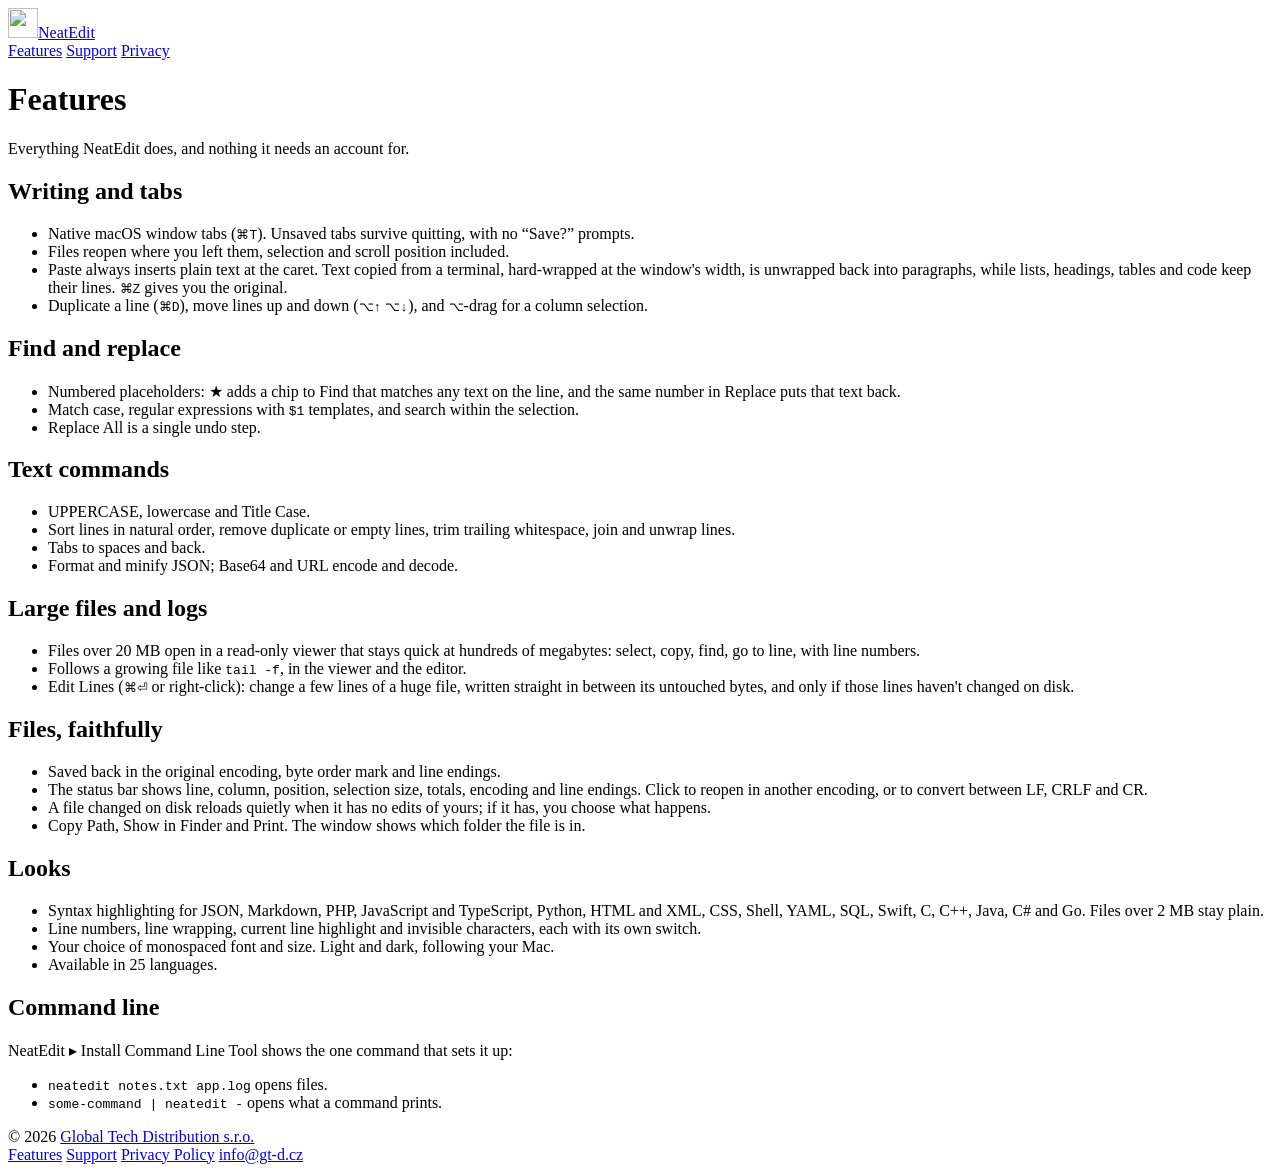
==== web/features/index.html @ f2c0abe9 "Website: home, features, support and privacy policy, with a deploy script Co-Authored-By: Claude Opu" ====
<!doctype html>
<html lang="en">
<head>
<meta charset="utf-8">
<meta name="viewport" content="width=device-width, initial-scale=1">
<title>Features: NeatEdit</title>
<meta name="description" content="Everything NeatEdit does: tabs that survive quitting, find and replace with placeholders, huge file viewing, syntax highlighting and faithful encodings.">
<link rel="canonical" href="https://neatedit.gt-d.cz/features/">
<link rel="icon" type="image/png" href="/assets/icon.png">
<link rel="apple-touch-icon" href="/assets/icon.png">
<link rel="stylesheet" href="/assets/site.css">
<meta property="og:type" content="website">
<meta property="og:site_name" content="NeatEdit">
<meta property="og:title" content="Features: NeatEdit">
<meta property="og:description" content="Everything NeatEdit does: tabs that survive quitting, find and replace with placeholders, huge file viewing, syntax highlighting and faithful encodings.">
<meta property="og:url" content="https://neatedit.gt-d.cz/features/">
<meta property="og:image" content="https://neatedit.gt-d.cz/assets/editor-light.png">
<meta name="twitter:card" content="summary_large_image">
</head>
<body>
<header>
  <div class="wrap">
    <a class="brand" href="/"><img src="/assets/icon.png" alt="" width="30" height="30">NeatEdit</a>
    <nav aria-label="Main">
      <a href="/features/" aria-current="page">Features</a>
      <a href="/support/">Support</a>
      <a href="/privacy/">Privacy</a>
    </nav>
  </div>
</header>
<main>
<div class="wrap narrow page">
  <h1>Features</h1>
  <p class="lead">Everything NeatEdit does, and nothing it needs an account for.</p>

  <h2>Writing and tabs</h2>
  <ul>
    <li>Native macOS window tabs (<kbd>⌘T</kbd>). Unsaved tabs survive quitting, with no “Save?” prompts.</li>
    <li>Files reopen where you left them, selection and scroll position included.</li>
    <li>Paste always inserts plain text at the caret. Text copied from a terminal, hard-wrapped at the window's width, is unwrapped back into paragraphs, while lists, headings, tables and code keep their lines. <kbd>⌘Z</kbd> gives you the original.</li>
    <li>Duplicate a line (<kbd>⌘D</kbd>), move lines up and down (<kbd>⌥↑</kbd> <kbd>⌥↓</kbd>), and <kbd>⌥</kbd>-drag for a column selection.</li>
  </ul>

  <h2>Find and replace</h2>
  <ul>
    <li>Numbered placeholders: ★ adds a chip to Find that matches any text on the line, and the same number in Replace puts that text back.</li>
    <li>Match case, regular expressions with <code>$1</code> templates, and search within the selection.</li>
    <li>Replace All is a single undo step.</li>
  </ul>

  <h2>Text commands</h2>
  <ul>
    <li>UPPERCASE, lowercase and Title Case.</li>
    <li>Sort lines in natural order, remove duplicate or empty lines, trim trailing whitespace, join and unwrap lines.</li>
    <li>Tabs to spaces and back.</li>
    <li>Format and minify JSON; Base64 and URL encode and decode.</li>
  </ul>

  <h2>Large files and logs</h2>
  <ul>
    <li>Files over 20&nbsp;MB open in a read-only viewer that stays quick at hundreds of megabytes: select, copy, find, go to line, with line numbers.</li>
    <li>Follows a growing file like <code>tail -f</code>, in the viewer and the editor.</li>
    <li>Edit Lines (<kbd>⌘⏎</kbd> or right-click): change a few lines of a huge file, written straight in between its untouched bytes, and only if those lines haven't changed on disk.</li>
  </ul>

  <h2>Files, faithfully</h2>
  <ul>
    <li>Saved back in the original encoding, byte order mark and line endings.</li>
    <li>The status bar shows line, column, position, selection size, totals, encoding and line endings. Click to reopen in another encoding, or to convert between LF, CRLF and CR.</li>
    <li>A file changed on disk reloads quietly when it has no edits of yours; if it has, you choose what happens.</li>
    <li>Copy Path, Show in Finder and Print. The window shows which folder the file is in.</li>
  </ul>

  <h2>Looks</h2>
  <ul>
    <li>Syntax highlighting for JSON, Markdown, PHP, JavaScript and TypeScript, Python, HTML and XML, CSS, Shell, YAML, SQL, Swift, C, C++, Java, C# and Go. Files over 2&nbsp;MB stay plain.</li>
    <li>Line numbers, line wrapping, current line highlight and invisible characters, each with its own switch.</li>
    <li>Your choice of monospaced font and size. Light and dark, following your Mac.</li>
    <li>Available in 25 languages.</li>
  </ul>

  <h2>Command line</h2>
  <p>NeatEdit ▸ Install Command Line Tool shows the one command that sets it up:</p>
  <ul>
    <li><code>neatedit notes.txt app.log</code> opens files.</li>
    <li><code>some-command | neatedit -</code> opens what a command prints.</li>
  </ul>
</div>
</main>
<footer>
  <div class="wrap">
    <span>&copy; 2026 <a href="https://gt-d.cz">Global Tech Distribution s.r.o.</a></span>
    <nav aria-label="Footer">
      <a href="/features/">Features</a>
      <a href="/support/">Support</a>
      <a href="/privacy/">Privacy Policy</a>
      <a href="mailto:info@gt-d.cz">info@gt-d.cz</a>
    </nav>
  </div>
</footer>
</body>
</html>
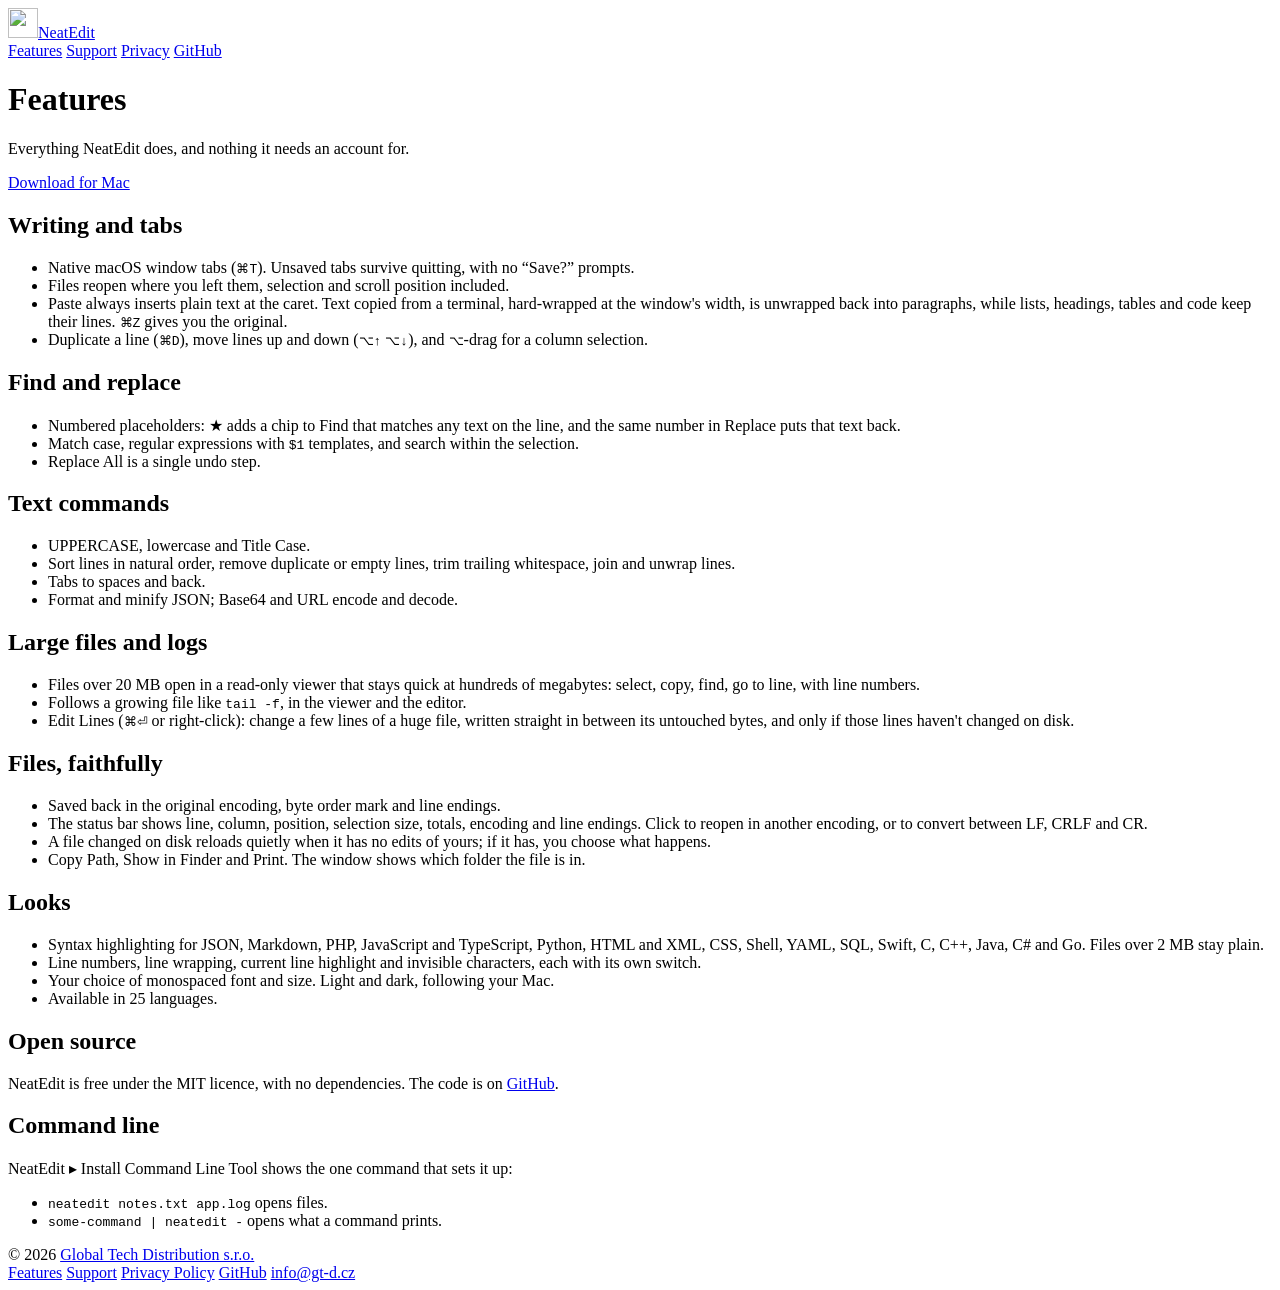
==== commit 0a1e414c: "Site: download links, open source, GitHub; a fixed DMG name The latest-release URL needs an asset na" ====
--- a/web/features/index.html
+++ b/web/features/index.html
@@ -25,6 +25,7 @@
       <a href="/features/" aria-current="page">Features</a>
       <a href="/support/">Support</a>
       <a href="/privacy/">Privacy</a>
+      <a href="https://github.com/neatedit/NeatEdit">GitHub</a>
     </nav>
   </div>
 </header>
@@ -32,6 +33,7 @@
 <div class="wrap narrow page">
   <h1>Features</h1>
   <p class="lead">Everything NeatEdit does, and nothing it needs an account for.</p>
+  <div class="actions"><a class="button" href="https://github.com/neatedit/NeatEdit/releases/latest/download/NeatEdit.dmg">Download for Mac</a></div>
 
   <h2>Writing and tabs</h2>
   <ul>
@@ -79,6 +81,9 @@
     <li>Available in 25 languages.</li>
   </ul>
 
+  <h2>Open source</h2>
+  <p>NeatEdit is free under the MIT licence, with no dependencies. The code is on <a href="https://github.com/neatedit/NeatEdit">GitHub</a>.</p>
+
   <h2>Command line</h2>
   <p>NeatEdit ▸ Install Command Line Tool shows the one command that sets it up:</p>
   <ul>
@@ -94,6 +99,7 @@
       <a href="/features/">Features</a>
       <a href="/support/">Support</a>
       <a href="/privacy/">Privacy Policy</a>
+      <a href="https://github.com/neatedit/NeatEdit">GitHub</a>
       <a href="mailto:info@gt-d.cz">info@gt-d.cz</a>
     </nav>
   </div>
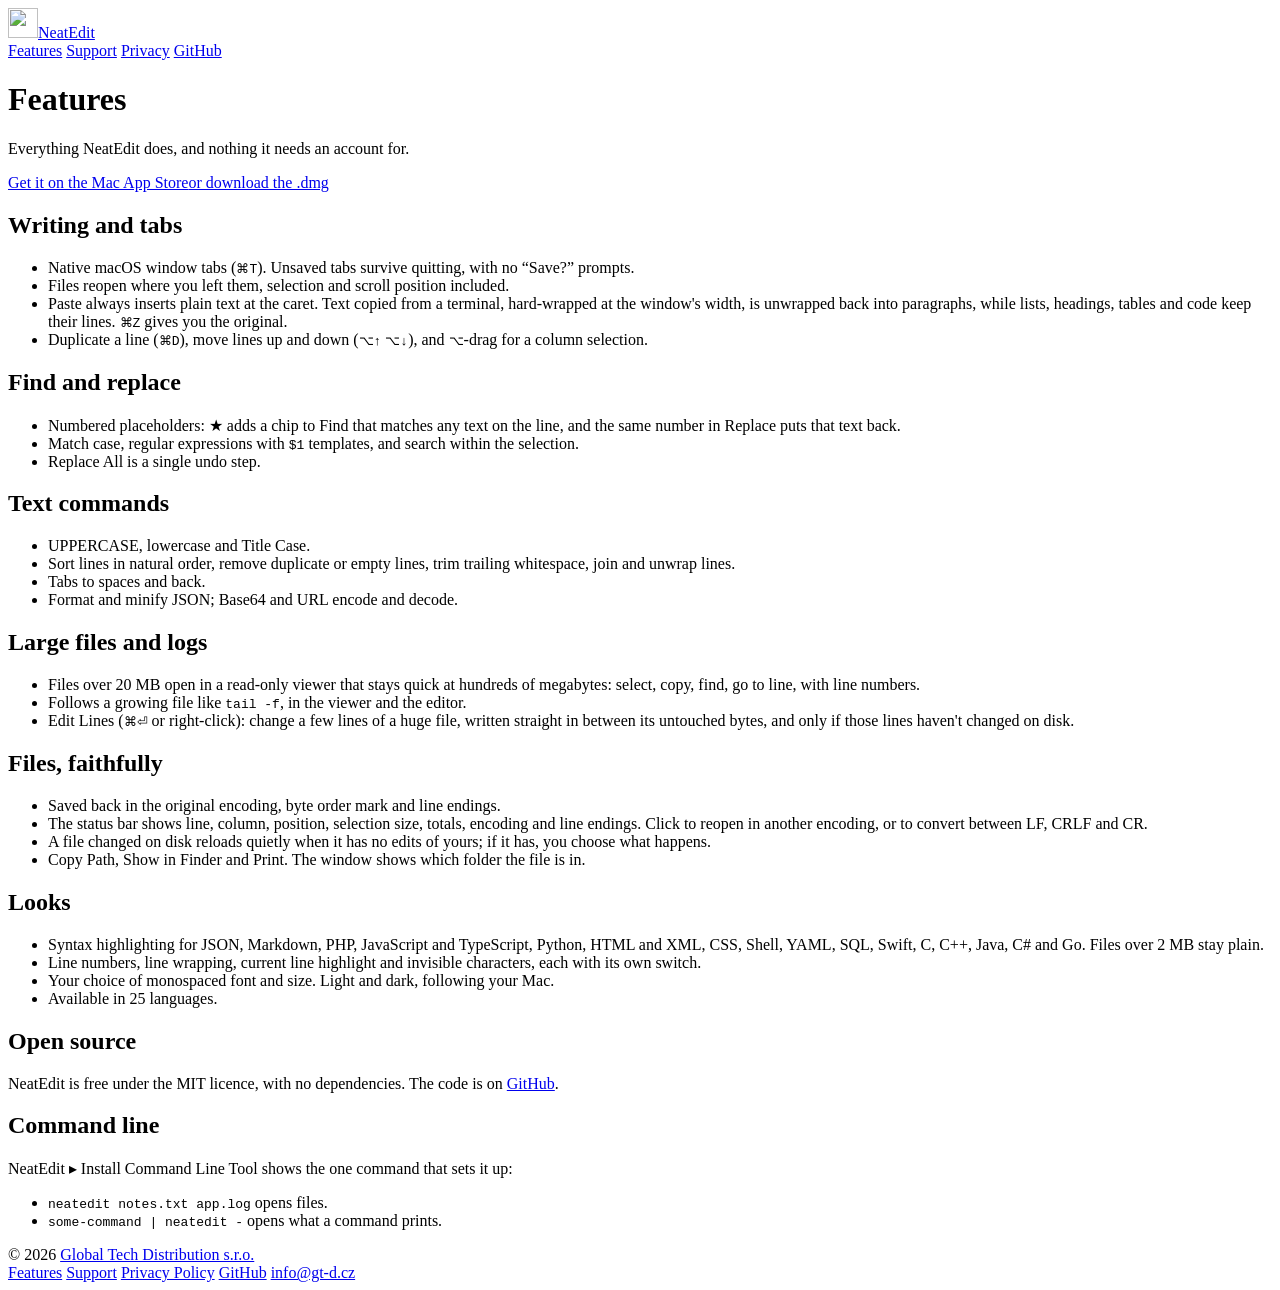
==== commit 16abf8d0: "Site: link to the Mac App Store NeatEdit is live on the Mac App Store. The main download buttons now" ====
--- a/web/features/index.html
+++ b/web/features/index.html
@@ -33,7 +33,7 @@
 <div class="wrap narrow page">
   <h1>Features</h1>
   <p class="lead">Everything NeatEdit does, and nothing it needs an account for.</p>
-  <div class="actions"><a class="button" href="https://github.com/neatedit/NeatEdit/releases/latest/download/NeatEdit.dmg">Download for Mac</a></div>
+  <div class="actions"><a class="button" href="https://apps.apple.com/app/neatedit/id6828590109">Get it on the Mac App Store</a><a class="source" href="https://github.com/neatedit/NeatEdit/releases/latest/download/NeatEdit.dmg">or download the .dmg</a></div>
 
   <h2>Writing and tabs</h2>
   <ul>
